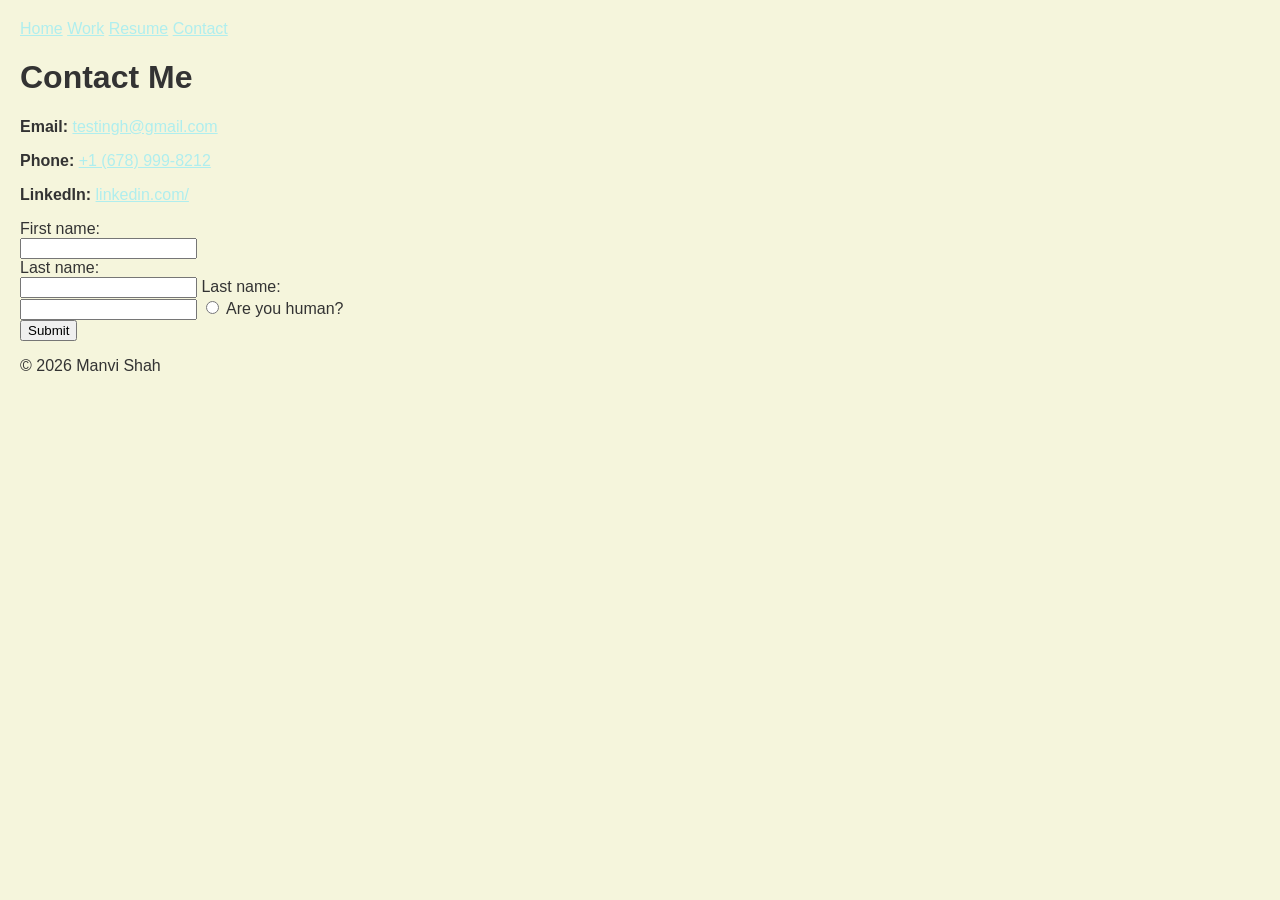
==== Week 10/Contact.html @ cd80a016 "First batch of files for web basics project. Will add more as I test and go" ====
<!DOCTYPE html>
<html>
<head>
    <meta charset="utf-8">
    <title>Resume Page for my Portfolio</title>
    <meta name="viewport" content="width=device-width, initial-scale=1.0" />
    <link rel="stylesheet" type="text/css" href="Style.css" />
</head>
<body>
    <div id="navbar">
        <a href="PorfolioHomePage.html">Home</a>
        <a href="Work.html">Work</a>
        <a href="Resume.html">Resume</a>
        <a href="Contact.html">Contact</a>
    </div>
    <h1>Contact Me</h1>
	<p><strong>Email:</strong> <a href="mailto:testing@gmail.com">testingh@gmail.com</a></p>
    <p><strong>Phone:</strong> <a href="tel:+16789998212">+1 (678) 999-8212</a></p>
    <p><strong>LinkedIn:</strong> <a href="https://www.linkedin.com/in/" target="_blank">linkedin.com/</a></p>
    <form>
    <label for="fname">First name:</label><br>
    <input type="text" id="fname" name="fname"><br>
    <label for="lname">Last name:</label><br>
    <input type="text" id="lname" name="lname">
    <label for="email">Last name:</label><br>
    <input type="text" id="lname" name="lname">
    <input type="radio" id="yes" name="check" value="Yes">
    <label for="yes">Are you human?</label><br>
    <button type="submit">Submit</button>
    </form>
    <div id="footer">
        <p>&copy; 2026 Manvi Shah</p>
    </div>
</body>
</html>
---- Week 10/Style.css ----
/* css file for Portfolio project */

body {
    font-family: 'Franklin Gothic Medium', 'Arial Narrow', Arial, sans-serif;
    margin: 20px;
    background-color: beige;
    color: #333333;
}
h1 {
    color: #333333
}
h2{
    color: paleturquoise
}
a{
    color: paleturquoise
}
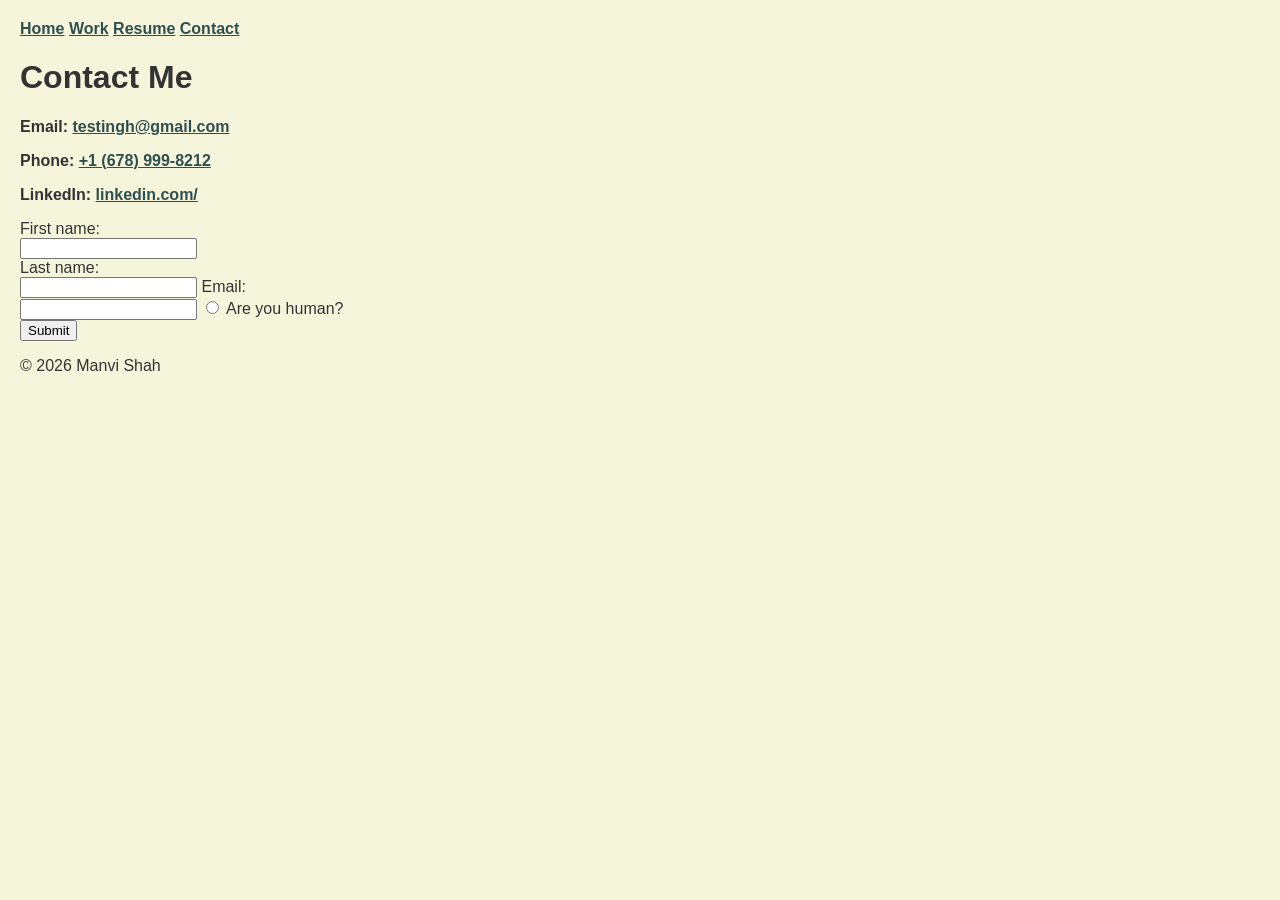
==== commit 4fc52aef: "Validating changes based on w3.org callouts" ====
--- a/Week 10/Contact.html
+++ b/Week 10/Contact.html
@@ -1,14 +1,14 @@
 <!DOCTYPE html>
-<html>
+<html lang="en">
 <head>
     <meta charset="utf-8">
     <title>Resume Page for my Portfolio</title>
-    <meta name="viewport" content="width=device-width, initial-scale=1.0" />
-    <link rel="stylesheet" type="text/css" href="Style.css" />
+    <meta name="viewport" content="width=device-width, initial-scale=1.0">
+    <link rel="stylesheet" type="text/css" href="Style.css">
 </head>
 <body>
     <div id="navbar">
-        <a href="PorfolioHomePage.html">Home</a>
+        <a href="Index.html">Home</a>
         <a href="Work.html">Work</a>
         <a href="Resume.html">Resume</a>
         <a href="Contact.html">Contact</a>
@@ -22,8 +22,8 @@
     <input type="text" id="fname" name="fname"><br>
     <label for="lname">Last name:</label><br>
     <input type="text" id="lname" name="lname">
-    <label for="email">Last name:</label><br>
-    <input type="text" id="lname" name="lname">
+    <label for="email">Email:</label><br>
+    <input type="text" id="email" name="email">
     <input type="radio" id="yes" name="check" value="Yes">
     <label for="yes">Are you human?</label><br>
     <button type="submit">Submit</button>
--- a/Week 10/Style.css
+++ b/Week 10/Style.css
@@ -1,17 +1,37 @@
 /* css file for Portfolio project */
 
 body {
-    font-family: 'Franklin Gothic Medium', 'Arial Narrow', Arial, sans-serif;
+    font-family: Arial, Helvetica, sans-serif;
     margin: 20px;
     background-color: beige;
     color: #333333;
 }
 h1 {
-    color: #333333
+    color: #333333;
 }
 h2{
-    color: paleturquoise
+    color:darkslategray;
+    font-weight: bold;
 }
 a{
-    color: paleturquoise
+    color: darkslategray;
+    font-weight: bold;
 }
+table{
+    border-bottom: #333333;
+    width: 100%;
+    border-top: #333333;
+}
+th, td{
+    text-align: left;
+    background-color: blanchedalmond;
+    color: cadetblue;
+}
+
+.card {
+    border: darkslategray;
+    padding: 20px;
+    background-color: beige;
+    box-shadow: 0 4px 8px 0 rgba(0,0,0,0.2);
+    transition: 0.3s;
+}
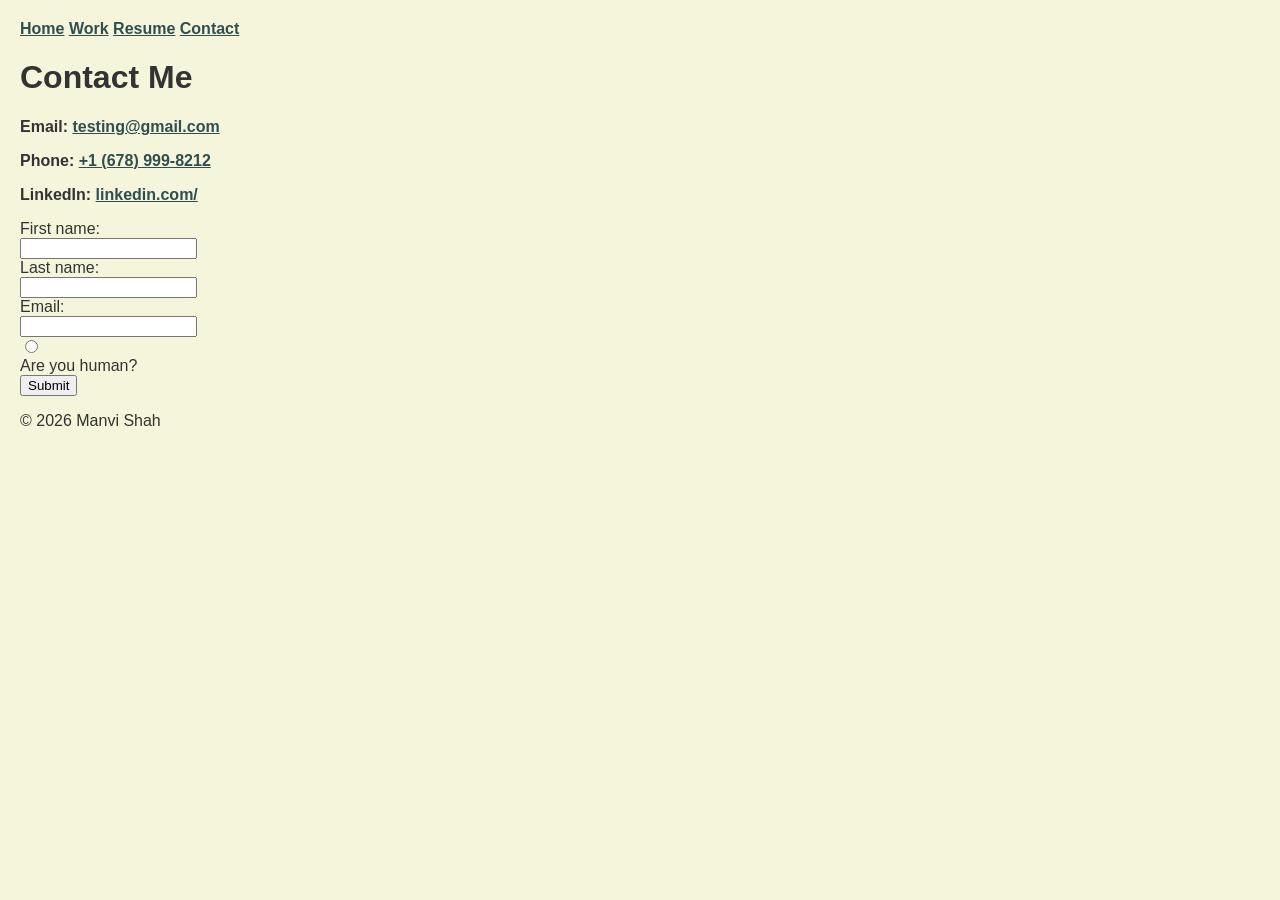
==== commit c3e455f5: "Some last min checks and making sure project meets requirements." ====
--- a/Week 10/Contact.html
+++ b/Week 10/Contact.html
@@ -2,7 +2,7 @@
 <html lang="en">
 <head>
     <meta charset="utf-8">
-    <title>Resume Page for my Portfolio</title>
+    <title>Contact me page for my Portfolio</title>
     <meta name="viewport" content="width=device-width, initial-scale=1.0">
     <link rel="stylesheet" type="text/css" href="Style.css">
 </head>
@@ -14,17 +14,17 @@
         <a href="Contact.html">Contact</a>
     </div>
     <h1>Contact Me</h1>
-	<p><strong>Email:</strong> <a href="mailto:testing@gmail.com">testingh@gmail.com</a></p>
+	<p><strong>Email:</strong> <a href="mailto:testing@gmail.com">testing@gmail.com</a></p>
     <p><strong>Phone:</strong> <a href="tel:+16789998212">+1 (678) 999-8212</a></p>
     <p><strong>LinkedIn:</strong> <a href="https://www.linkedin.com/in/" target="_blank">linkedin.com/</a></p>
     <form>
     <label for="fname">First name:</label><br>
     <input type="text" id="fname" name="fname"><br>
     <label for="lname">Last name:</label><br>
-    <input type="text" id="lname" name="lname">
+    <input type="text" id="lname" name="lname"><br>
     <label for="email">Email:</label><br>
-    <input type="text" id="email" name="email">
-    <input type="radio" id="yes" name="check" value="Yes">
+    <input type="text" id="email" name="email"><br>
+    <input type="radio" id="yes" name="check" value="Yes"><br>
     <label for="yes">Are you human?</label><br>
     <button type="submit">Submit</button>
     </form>
--- a/Week 10/Style.css
+++ b/Week 10/Style.css
@@ -18,7 +18,7 @@
     font-weight: bold;
 }
 table{
-    border-bottom: #333333;
+    border-bottom: 1px solid #333333;
     width: 100%;
     border-top: #333333;
 }
@@ -29,7 +29,7 @@
 }
 
 .card {
-    border: darkslategray;
+    border: 1px solid darkslategray;
     padding: 20px;
     background-color: beige;
     box-shadow: 0 4px 8px 0 rgba(0,0,0,0.2);
